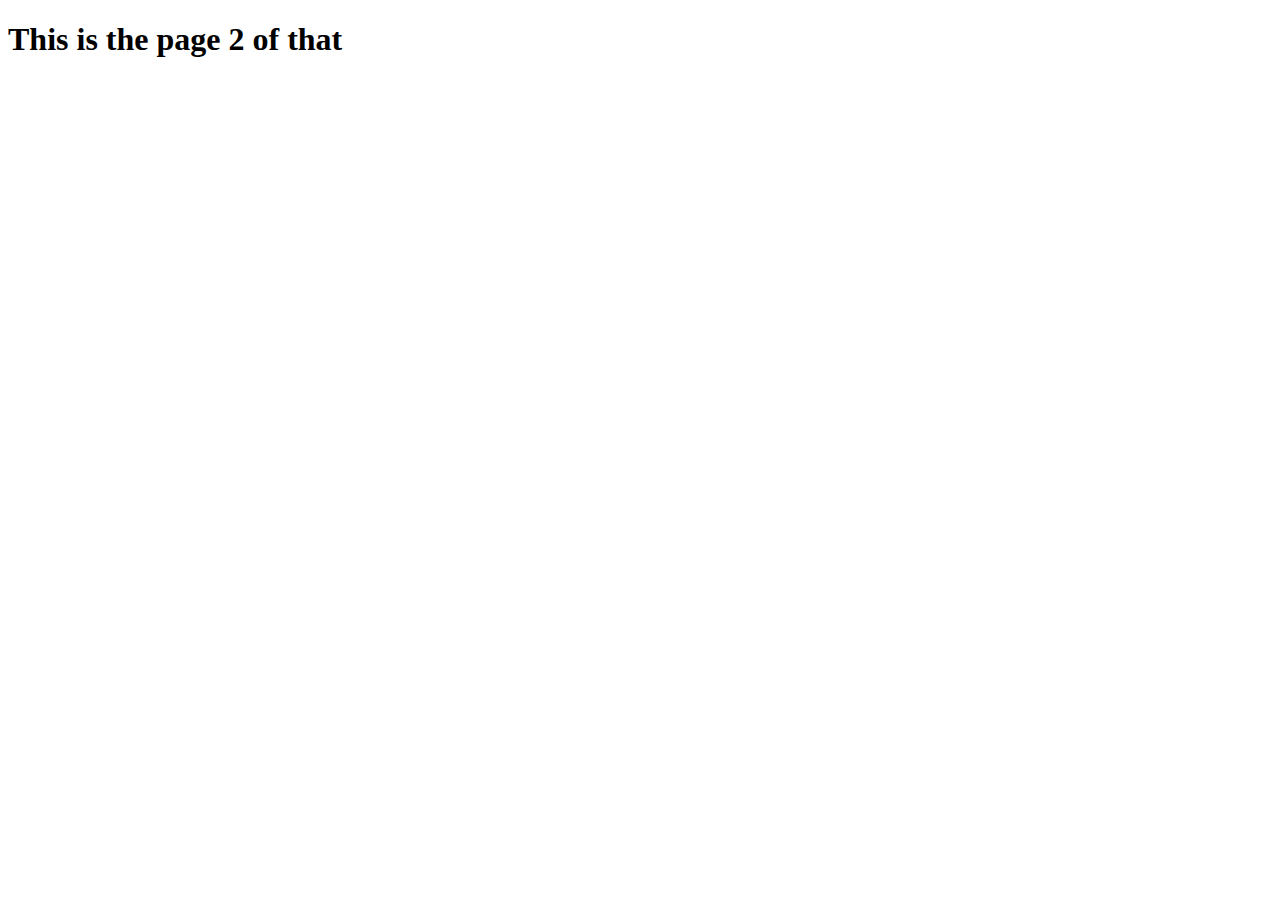
==== page2.html @ a5f79384 "first commit for taste" ====
<!DOCTYPE html>
<html lang="en">
<head>
    
    <meta charset="UTF-8">
    <meta name="viewport" content="width=device-width, initial-scale=1.0">
    <title>Document</title>
</head>
<body>
    <h1>This is the page 2 of that</h1>
</body>
</html>
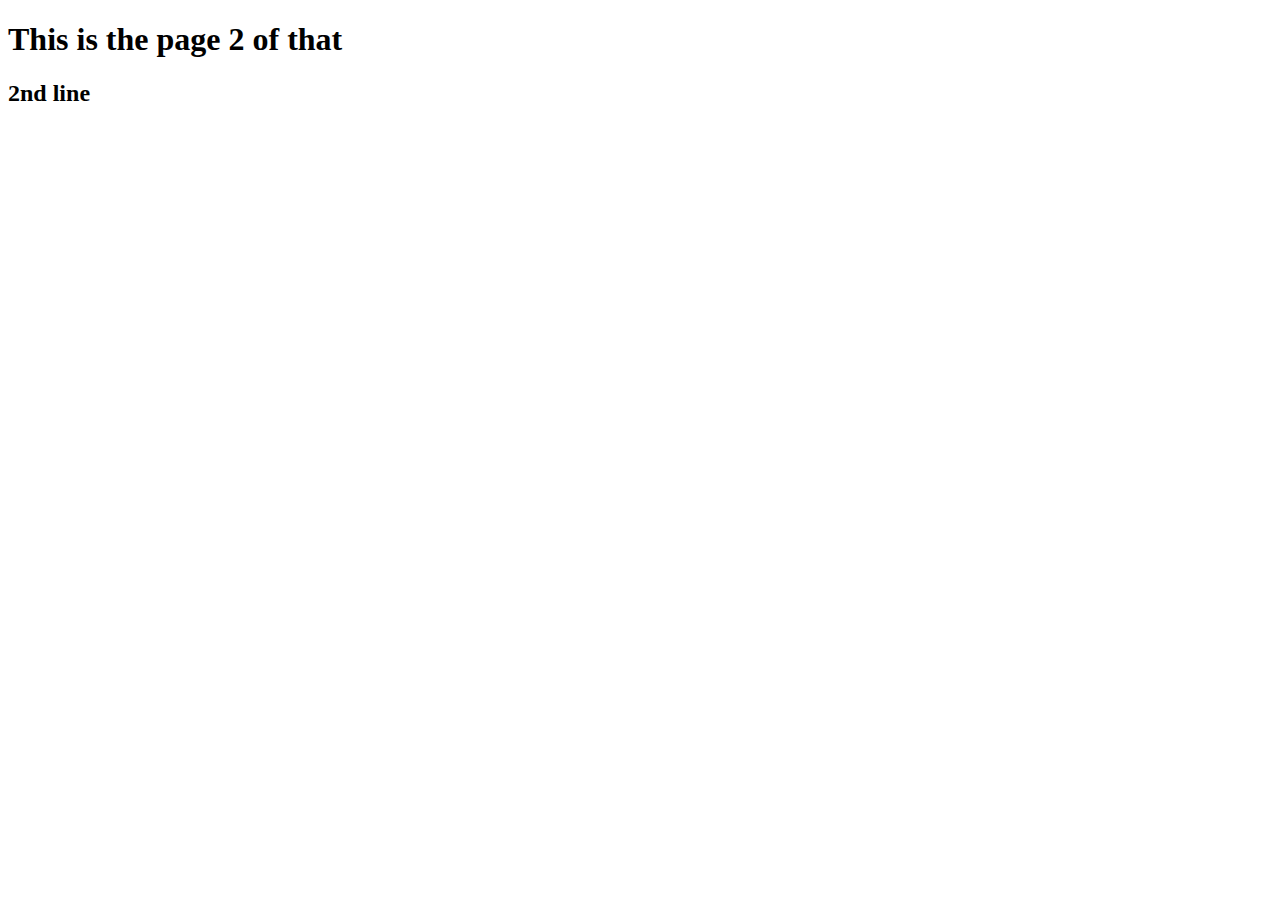
==== commit 45a49fb3: "2nd line" ====
--- a/page2.html
+++ b/page2.html
@@ -8,5 +8,6 @@
 </head>
 <body>
     <h1>This is the page 2 of that</h1>
+    <h2>2nd line</h2>
 </body>
 </html>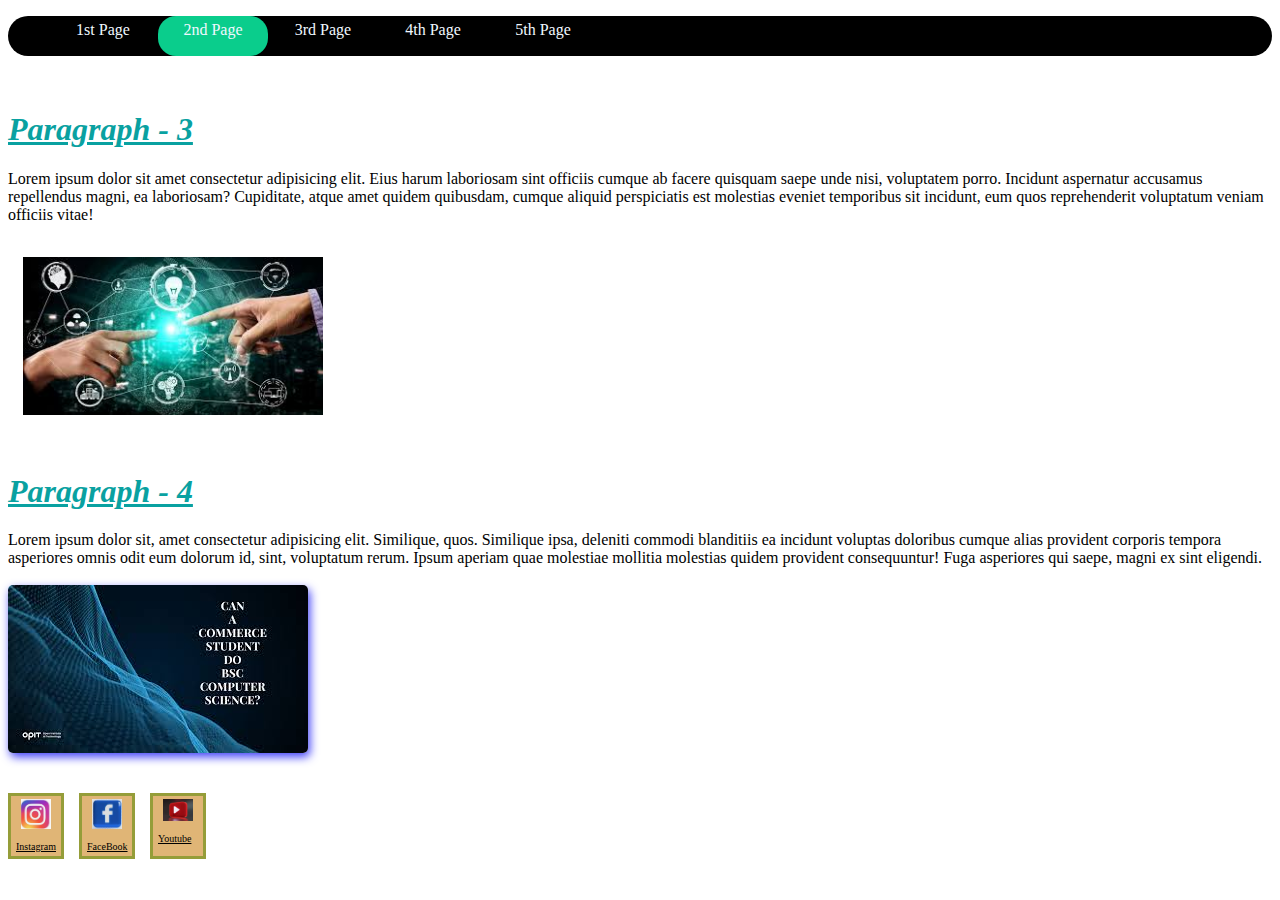
==== commit 609694e2: "latest one fro now" ====
--- a/page2.html
+++ b/page2.html
@@ -1,13 +1,71 @@
 <!DOCTYPE html>
 <html lang="en">
 <head>
-    
     <meta charset="UTF-8">
     <meta name="viewport" content="width=device-width, initial-scale=1.0">
     <title>Document</title>
+
+
+    <link rel="stylesheet" href="index.css">
+
+
 </head>
+
+
+
 <body>
-    <h1>This is the page 2 of that</h1>
-    <h2>2nd line</h2>
+
+
+    <ul>
+
+
+        <li><a href="/index.html">1st Page</a></li>
+        <li><a class = "active" href="/page2.html">2nd Page</a></li>
+        <li><a href="/page3.html">3rd Page</a></li>
+        <li><a href="/page4.html">4th Page</a></li>
+        <li><a href="/page5.html">5th Page</a></li>
+
+
+    </ul>
+
+    <br>
+
+    <h1><u>Paragraph - 3</u></h1>
+    Lorem ipsum dolor sit amet consectetur adipisicing elit. Eius harum laboriosam sint officiis cumque ab facere quisquam saepe unde nisi, voluptatem porro. Incidunt aspernatur accusamus repellendus magni, ea laboriosam? Cupiditate, atque amet quidem quibusdam, cumque aliquid perspiciatis est molestias eveniet temporibus sit incidunt, eum quos reprehenderit voluptatum veniam officiis vitae!
+
+    <br><br>
+
+    <img class="type1" src="/images-3.jpeg" alt="">
+
+    <br><br>
+
+    <h1><u>Paragraph - 4</u></h1>
+    Lorem ipsum dolor sit, amet consectetur adipisicing elit. Similique, quos. Similique ipsa, deleniti commodi blanditiis ea incidunt voluptas doloribus cumque alias provident corporis tempora asperiores omnis odit eum dolorum id, sint, voluptatum rerum. Ipsum aperiam quae molestiae mollitia molestias quidem provident consequuntur! Fuga asperiores qui saepe, magni ex sint eligendi.
+
+    <br><br>
+
+    <img class="type2" src="/images-4.jpeg" alt="">
+
+    <br><br><br>
+
+
+    <div class ="flex">
+
+
+        <p1><img class=" fl " src="/Screenshot 2024-10-23 at 12.03.02 AM.png" alt=""><a class = "afl" href="https://www.instagram.com" target="_blank">Instagram</a></p1>
+
+
+        <p1><img class =" fl" src="/Screenshot 2024-10-23 at 12.02.46 AM.png" alt=""><a class = "afl" href="https://www.facebook.com" target="_blank">FaceBook</a></p1>
+
+
+        <p1><img class="fl" src="/Screenshot 2024-10-23 at 12.02.31 AM.png" alt=""> <a class = "afl" href="https://www.youtube.com" target="_blank">Youtube</a></p1>
+
+
+
+    </div>
+
+
+
+
 </body>
 </html>--- a/index.css
+++ b/index.css
@@ -0,0 +1,126 @@
+li{
+    float: left;
+}
+
+ul{
+
+    overflow: hidden;
+    list-style-type: none;
+    background-color: black;
+    border-radius: 30px;
+
+}
+
+a{
+
+    display: block;
+    height: 30px;
+    width: 100px;
+    color: aliceblue;
+    text-align: center;
+    border-radius: 18px;
+    padding: 5px;
+    text-decoration: none;
+    
+
+}
+a:hover{
+
+    background-color: rgb(57, 130, 78);
+}
+
+.active{
+
+    background-color: rgb(10, 205, 140);
+}
+
+img{
+    width: 300px;
+}
+
+.type1{
+
+    margin: 10px;
+    padding: 5px
+
+}
+
+.type1:hover{
+
+    border-radius: 50%;
+    box-shadow: 3px 6px 30px rgb(153, 196, 88);
+
+}
+
+.type2{
+
+    border-radius: 5px;
+    box-shadow: 2px 4px 10px rgb(65, 65, 248);
+}
+
+
+.type2:hover{
+    zoom: 130%;
+}
+
+
+h1{
+
+    font-style: italic;
+    color: rgb(9, 161, 161);
+}
+
+
+p{
+    margin: 10px;
+    height: 50px;
+    width: 40px;
+    background-color: rgb(246, 177, 75);
+    border: 2px solid rgb(149, 157, 57);
+    text-align:center;
+}
+
+
+.grid{
+
+    display: grid;
+    grid-template-columns: 1fr 1fr 1fr;
+}
+
+
+p1{
+    width: 50px;
+    background-color: rgb(224, 181, 118);
+    border: 3px solid rgb(149, 157, 57);
+    text-align:center;
+}
+
+.flex{
+
+    display: flex;
+    column-gap: 15px;
+
+}
+.fl{
+
+    margin: 3px;
+    width: 30px;
+}
+
+
+.afl{
+    display: block;
+    height: 10px;
+    width: 10px;
+
+    font-size: 10px;
+    background-color: none;
+    text-align:left;
+    color: black;
+    text-decoration:underline;
+
+
+}
+.afl:hover{
+    background-color: rgb(224, 181, 118);
+}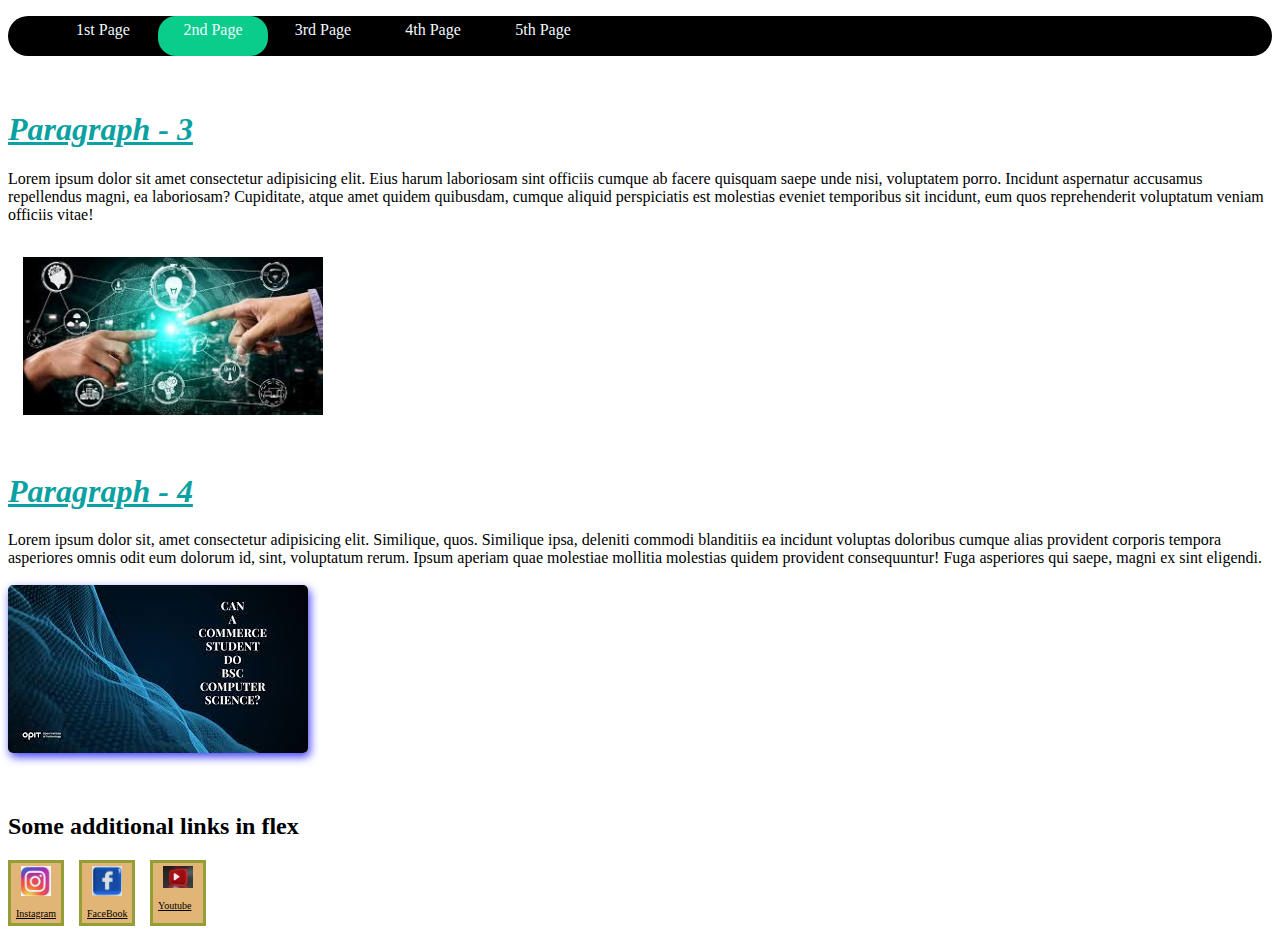
==== commit d760e340: "new latest with minor update" ====
--- a/page2.html
+++ b/page2.html
@@ -49,6 +49,8 @@
     <br><br><br>
 
 
+    <h2>Some additional links in flex </h2>
+
     <div class ="flex">
 
 
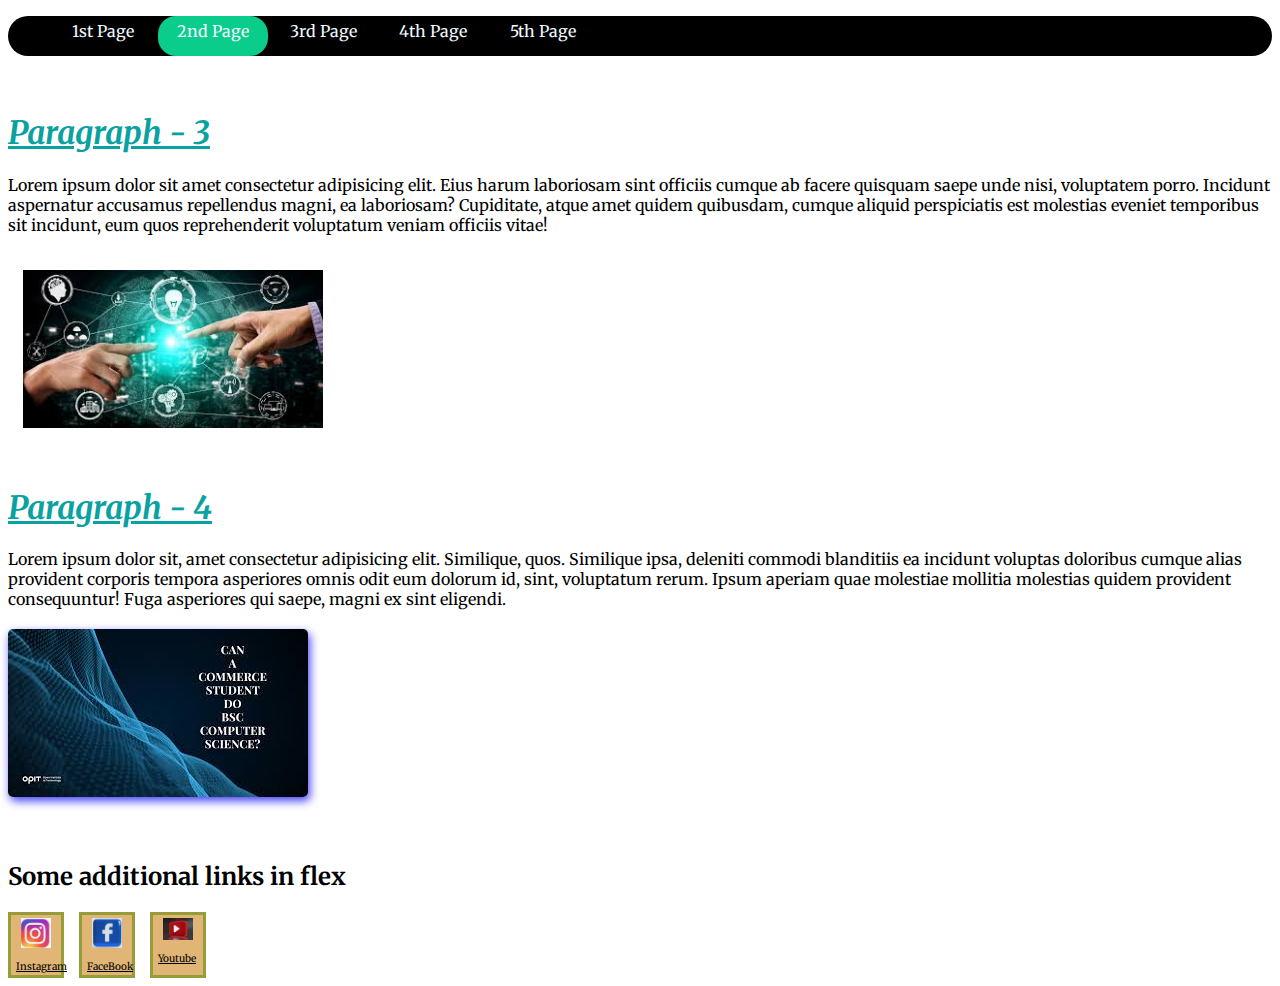
==== commit 7e1f8e68: "google font" ====
--- a/page2.html
+++ b/page2.html
@@ -7,6 +7,8 @@
 
 
     <link rel="stylesheet" href="index.css">
+    <link rel="stylesheet" href="font1.css">
+    <link rel="stylesheet" href="https://fonts.googleapis.com/css?family=Merriweather&display=swap">
 
 
 </head>
--- a/font1.css
+++ b/font1.css
@@ -0,0 +1,3 @@
+body {
+    font-family: 'Merriweather', serif;
+}
